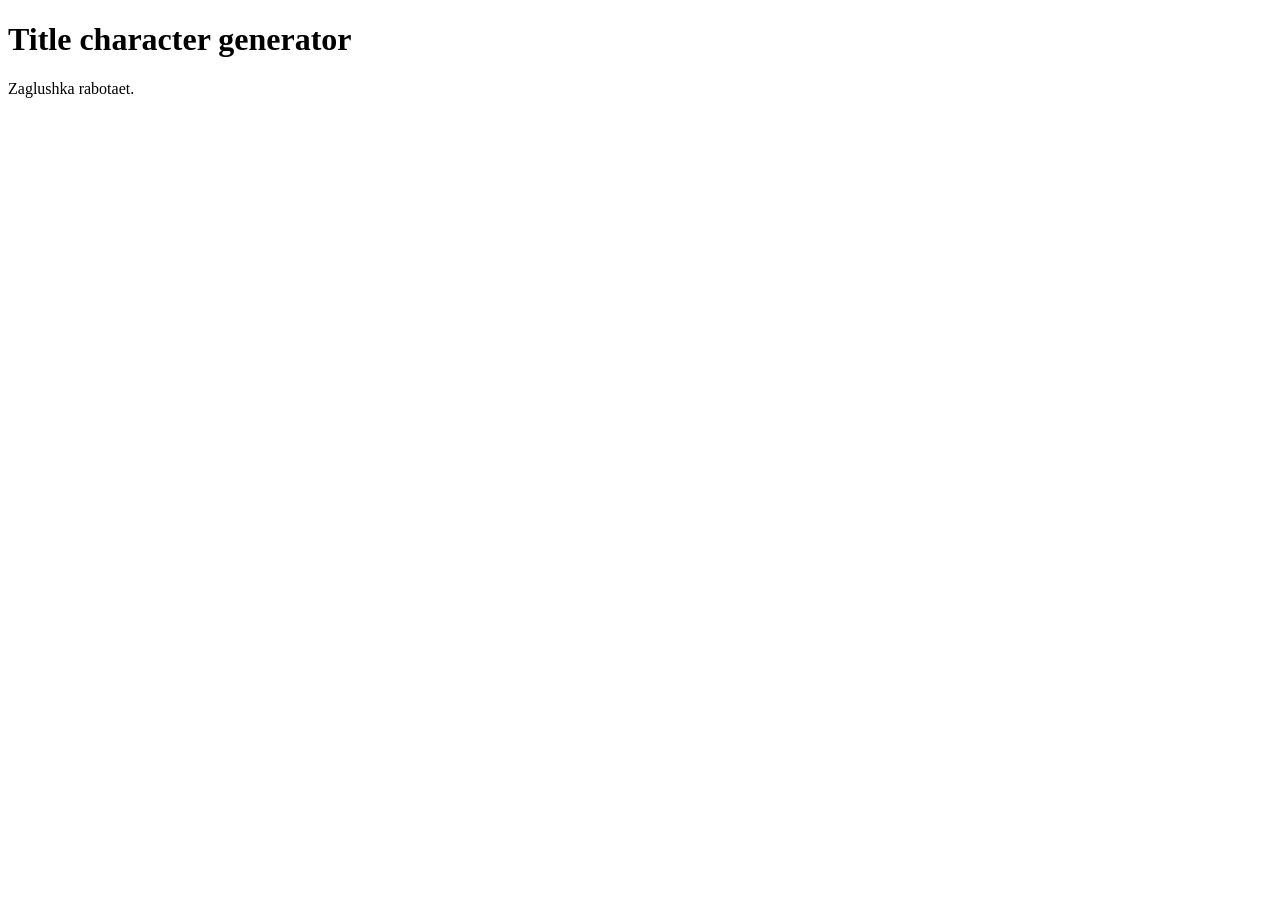
==== wwwroot/index.html @ 2c008e42 "Этап 0: каркас" ====
<!DOCTYPE html>
<html lang="ru">

<head>
    <meta charset="utf-8">
    <title>Character Generator</title>
</head>

<body>
    <h1>Title character generator</h1>
    <p>Zaglushka rabotaet.</p>
</body>

</html>
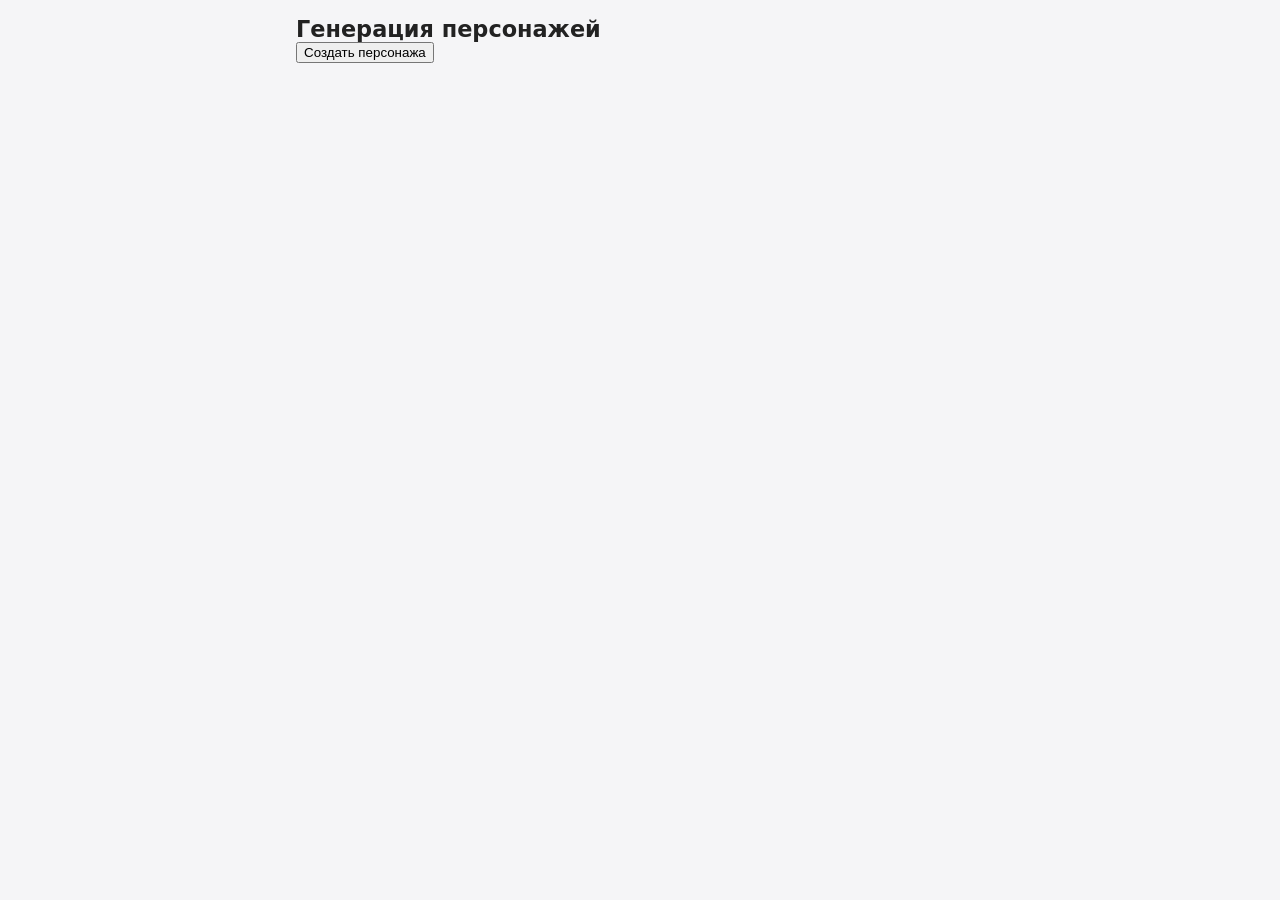
==== commit 2575e9c7: "Этап 4. Структура фронта + Этап 5. Часть 1. рендер блоков, правка двойным щелчком, обработка Enter/E" ====
--- a/wwwroot/index.html
+++ b/wwwroot/index.html
@@ -3,12 +3,22 @@
 
 <head>
     <meta charset="utf-8">
-    <title>Character Generator</title>
+    <title>Генерация персонажей</title>
+    <link rel="stylesheet" href="style.css">
 </head>
 
 <body>
-    <h1>Title character generator</h1>
-    <p>Zaglushka rabotaet.</p>
+    <main>
+        <h1>Генерация персонажей</h1>
+        <button id="create" type="button">Создать персонажа</button>
+    </main>
+    <script>
+        document.getElementById('create').addEventListener('click', () => {
+            sessionStorage.removeItem('character');
+            sessionStorage.setItem('mode', 'new');
+            location.href = 'select.html';
+        });
+    </script>
 </body>
 
 </html>
--- a/wwwroot/style.css
+++ b/wwwroot/style.css
@@ -0,0 +1,132 @@
+* {
+    box-sizing: border-box;
+}
+
+body {
+    font-family: system-ui, "Segoe UI", Roboto, sans-serif;
+    margin: 0;
+    background: #f5f5f7;
+    color: #222;
+}
+
+h1 {
+    font-size: 1.4rem;
+    margin: 0;
+}
+
+a {
+    color: #3b5bdb;
+}
+
+main {
+    max-width: 720px;
+    margin: 0 auto;
+    padding: 16px;
+}
+
+.block {
+    background: #fff;
+    border: 1px solid #ddd;
+    border-radius: 10px;
+    margin-bottom: 12px;
+    overflow: hidden;
+}
+
+.block-head {
+    display: flex;
+    align-items: center;
+    gap: 8px;
+    padding: 10px 12px;
+    background: #eef1f8;
+}
+
+.block-title {
+    font-weight: 600;
+}
+
+.lock {
+    margin-left: auto;
+    font-size: 0.8rem;
+    color: #777;
+}
+
+.expand {
+    margin-left: auto;
+    border: none;
+    background: none;
+    cursor: pointer;
+    font-size: 1rem;
+}
+
+.props {
+    display: none;
+}
+
+.props.open {
+    display: block;
+}
+
+.prop {
+    display: flex;
+    align-items: center;
+    gap: 8px;
+    padding: 8px 12px;
+    border-top: 1px solid #f0f0f0;
+    cursor: pointer;
+}
+
+#generate {
+    display: block;
+    width: 100%;
+    padding: 14px;
+    font-size: 1.05rem;
+    border: none;
+    border-radius: 10px;
+    background: #3b5bdb;
+    color: #fff;
+    cursor: pointer;
+}
+
+.topbar {
+    display: flex;
+    align-items: center;
+    gap: 12px;
+    margin-bottom: 12px;
+}
+
+.prop-row {
+    display: flex;
+    align-items: center;
+    gap: 8px;
+    padding: 8px 12px;
+    border-top: 1px solid #f0f0f0;
+}
+
+.prop-name {
+    color: #666;
+}
+
+.prop-value {
+    font-weight: 600;
+    cursor: text;
+}
+
+.edited {
+    color: #d9480f;
+}
+
+.revert {
+    border: none;
+    background: none;
+    cursor: pointer;
+    font-size: 1.05rem;
+    color: #3b5bdb;
+}
+
+.edit-input {
+    font: inherit;
+    padding: 2px 6px;
+    border: 1px solid #3b5bdb;
+    border-radius: 6px;
+    min-width: 120px;
+}
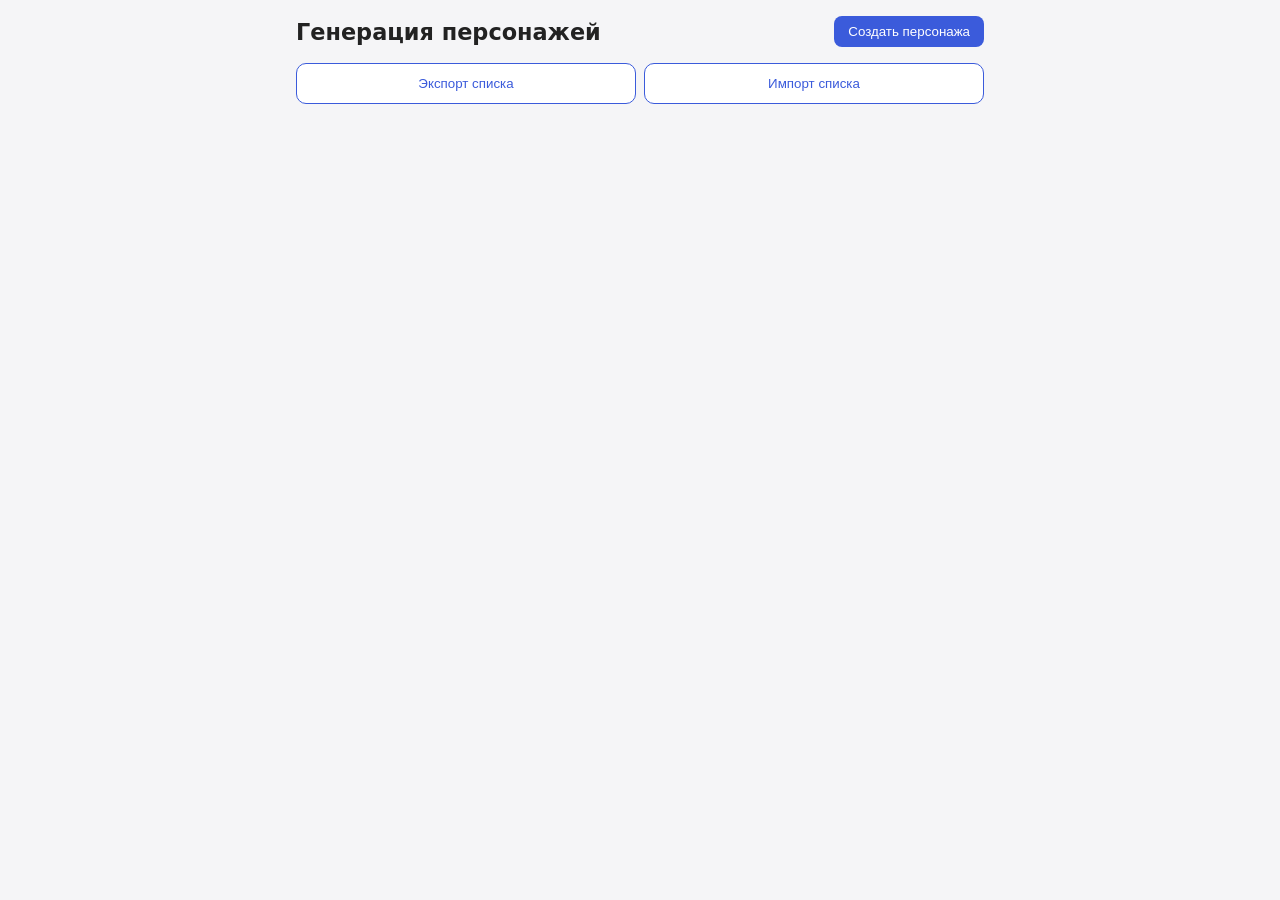
==== commit 9f54cb7e: "Этап 5.5. Идентификация персоанажа. Проверка на присланного перса, заменить на него, оставить своего" ====
--- a/wwwroot/index.html
+++ b/wwwroot/index.html
@@ -9,16 +9,30 @@
 
 <body>
     <main>
-        <h1>Генерация персонажей</h1>
-        <button id="create" type="button">Создать персонажа</button>
+        <div class="topbar">
+            <h1>Генерация персонажей</h1>
+            <button id="create" type="button">Создать персонажа</button>
+        </div>
+
+        <div id="list"></div>
+
+        <div id="empty" class="empty hidden">
+            <p>Здесь пока пусто. Создайте первого персонажа.</p>
+            <button id="create-first" type="button">Создать первого</button>
+        </div>
+
+        <div class="actions">
+            <button id="export" type="button">Экспорт списка</button>
+            <button id="import" type="button">Импорт списка</button>
+            <input id="import-file" type="file" accept="application/json" hidden>
+        </div>
+
+        <div id="toast" class="toast hidden"></div>
     </main>
-    <script>
-        document.getElementById('create').addEventListener('click', () => {
-            sessionStorage.removeItem('character');
-            sessionStorage.setItem('mode', 'new');
-            location.href = 'select.html';
-        });
-    </script>
+
+    <script src="lz-string.min.js"></script>
+    <script src="shared.js"></script>
+    <script src="main.js"></script>
 </body>
 
 </html>
--- a/wwwroot/style.css
+++ b/wwwroot/style.css
@@ -7,6 +7,13 @@
     margin: 0;
     background: #f5f5f7;
     color: #222;
+    user-select: none;
+}
+
+input,
+textarea,
+.modal-box {
+    user-select: text;
 }
 
 h1 {
@@ -108,7 +115,7 @@
 
 .prop-value {
     font-weight: 600;
-    cursor: text;
+    cursor: pointer;
 }
 
 .edited {
@@ -129,4 +136,271 @@
     border: 1px solid #3b5bdb;
     border-radius: 6px;
     min-width: 120px;
+}
+
+.regen {
+    margin-left: auto;
+    border: none;
+    background: none;
+    cursor: pointer;
+    font-size: 1.1rem;
+}
+
+.modal {
+    position: fixed;
+    inset: 0;
+    background: rgba(0, 0, 0, 0.4);
+    display: flex;
+    align-items: center;
+    justify-content: center;
+    padding: 16px;
+}
+
+.modal.hidden {
+    display: none;
+}
+
+.modal-box {
+    background: #fff;
+    border-radius: 12px;
+    padding: 20px;
+    max-width: 420px;
+    width: 100%;
+}
+
+.modal-buttons {
+    display: flex;
+    flex-wrap: wrap;
+    gap: 8px;
+    justify-content: flex-end;
+    margin-top: 16px;
+}
+
+.modal-buttons button {
+    padding: 8px 14px;
+    border-radius: 8px;
+    border: 1px solid #ccc;
+    background: #fff;
+    cursor: pointer;
+}
+
+.modal-buttons button.primary {
+    background: #3b5bdb;
+    border-color: #3b5bdb;
+    color: #fff;
+}
+
+.actions {
+    display: flex;
+    gap: 8px;
+    margin-top: 16px;
+}
+
+.actions button {
+    flex: 1;
+    padding: 12px;
+    border-radius: 10px;
+    border: 1px solid #3b5bdb;
+    background: #fff;
+    color: #3b5bdb;
+    cursor: pointer;
+}
+
+#save {
+    background: #3b5bdb;
+    color: #fff;
+}
+
+.toast {
+    position: fixed;
+    left: 50%;
+    bottom: 24px;
+    transform: translateX(-50%);
+    background: #333;
+    color: #fff;
+    padding: 10px 16px;
+    border-radius: 8px;
+}
+
+.toast.hidden {
+    display: none;
+}
+
+.actions {
+    flex-wrap: wrap;
+}
+
+.actions button {
+    flex: 1;
+    min-width: 150px;
+}
+
+#create,
+#update {
+    background: #3b5bdb;
+    color: #fff;
+    border-color: #3b5bdb;
+}
+
+.actions button:disabled {
+    opacity: 0.5;
+    cursor: default;
+}
+
+.hidden {
+    display: none;
+}
+
+.backdrop {
+    position: fixed;
+    inset: 0;
+    background: rgba(0, 0, 0, 0.35);
+    z-index: 10;
+}
+
+.panel {
+    position: fixed;
+    top: 0;
+    right: 0;
+    height: 100%;
+    width: 360px;
+    max-width: 90vw;
+    background: #fff;
+    box-shadow: -4px 0 16px rgba(0, 0, 0, 0.2);
+    z-index: 11;
+    display: flex;
+    flex-direction: column;
+}
+
+.panel-head {
+    padding: 12px 16px;
+    border-bottom: 1px solid #eee;
+}
+
+.panel-head h2 {
+    font-size: 1.1rem;
+    margin: 0;
+}
+
+.panel-body {
+    flex: 1;
+    overflow: auto;
+    padding: 8px;
+}
+
+.panel-actions {
+    display: flex;
+    gap: 8px;
+    padding: 12px;
+    border-top: 1px solid #eee;
+}
+
+.panel-actions button {
+    flex: 1;
+    padding: 10px;
+    border-radius: 8px;
+    border: 1px solid #3b5bdb;
+    background: #fff;
+    color: #3b5bdb;
+    cursor: pointer;
+}
+
+#panel-apply {
+    background: #3b5bdb;
+    color: #fff;
+}
+
+/* панель и подложка прячутся именно так, независимо от порядка правил */
+.panel.hidden,
+.backdrop.hidden {
+    display: none;
+}
+
+.topbar h1 {
+    flex: 1;
+    margin: 0;
+}
+
+#create,
+#create-first {
+    padding: 8px 14px;
+    border-radius: 8px;
+    border: none;
+    background: #3b5bdb;
+    color: #fff;
+    cursor: pointer;
+}
+
+.empty {
+    text-align: center;
+    color: #666;
+    padding: 40px 0;
+}
+
+.card {
+    display: flex;
+    align-items: center;
+    gap: 12px;
+    flex-wrap: wrap;
+    background: #fff;
+    border: 1px solid #ddd;
+    border-radius: 10px;
+    padding: 12px;
+    margin-bottom: 10px;
+}
+
+.card-emblem {
+    font-size: 2rem;
+}
+
+.card-body {
+    flex: 1;
+    min-width: 180px;
+}
+
+.card-title {
+    font-weight: 600;
+}
+
+.card-meta {
+    color: #555;
+    font-size: 0.9rem;
+}
+
+.card-date {
+    color: #999;
+    font-size: 0.8rem;
+}
+
+.card-actions {
+    display: flex;
+    flex-wrap: wrap;
+    gap: 6px;
+}
+
+.card-actions button {
+    font-size: 0.8rem;
+    padding: 4px 8px;
+    border: 1px solid #ccc;
+    background: #fff;
+    border-radius: 6px;
+    cursor: pointer;
+}
+
+.modal-input {
+    display: block;
+    width: 100%;
+    margin-top: 12px;
+    padding: 8px 10px;
+    border: 1px solid #ccc;
+    border-radius: 8px;
+    font: inherit;
+}
+
+.card-desc {
+    flex: 1;
+    min-width: 140px;
+    text-align: right;
+    color: #888;
+    font-size: 0.85rem;
 }
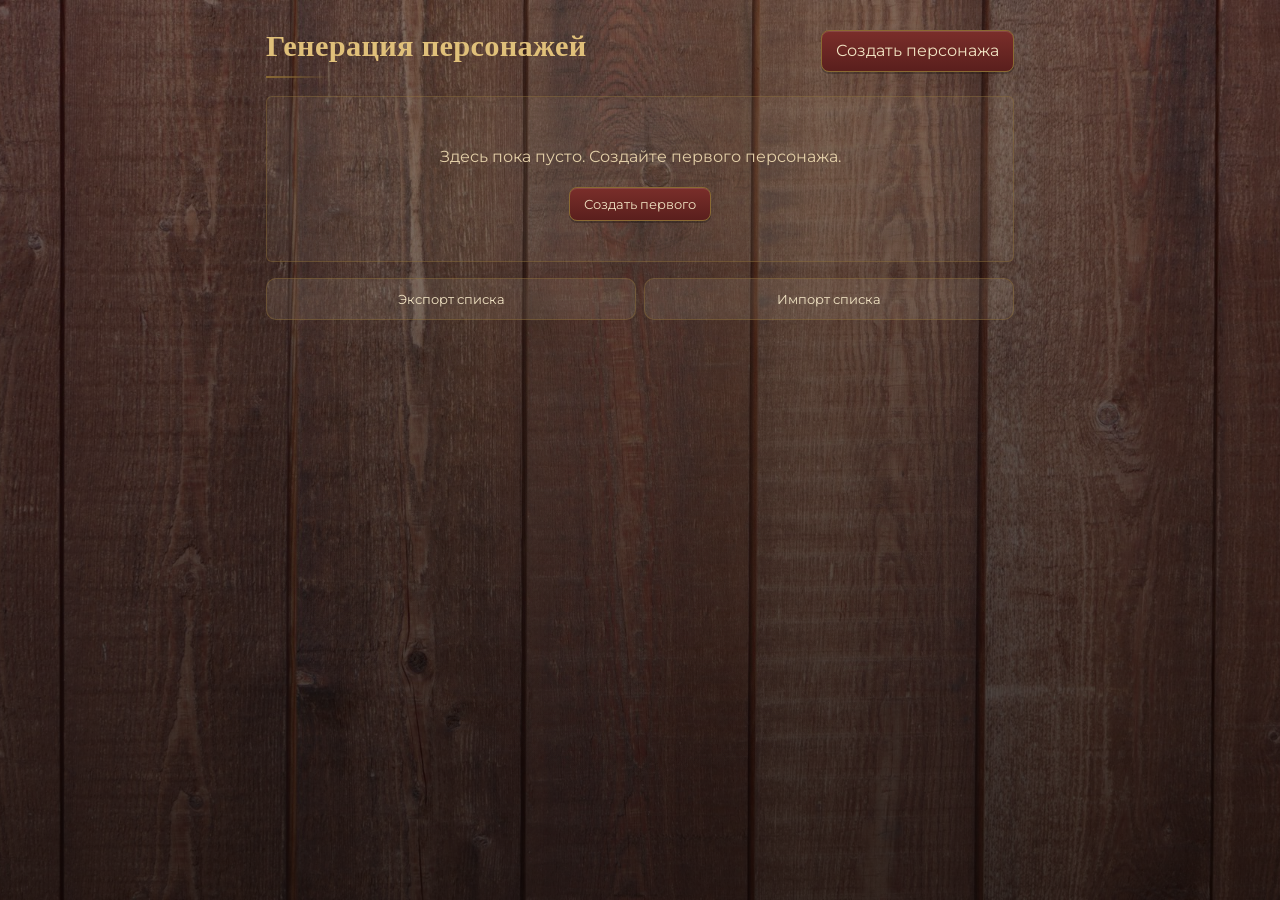
==== commit 97dedbcd: "Изменения интерфейса без новых иконок и без улучшения файла style.css" ====
--- a/wwwroot/index.html
+++ b/wwwroot/index.html
@@ -3,11 +3,12 @@
 
 <head>
     <meta charset="utf-8">
+    <meta name="viewport" content="width=device-width, initial-scale=1">
     <title>Генерация персонажей</title>
     <link rel="stylesheet" href="style.css">
 </head>
 
-<body>
+<body class="page page-gallery">
     <main>
         <div class="topbar">
             <h1>Генерация персонажей</h1>
--- a/wwwroot/style.css
+++ b/wwwroot/style.css
@@ -2,8 +2,63 @@
     box-sizing: border-box;
 }
 
+/* ===== Локальные шрифты ===== */
+
+@font-face {
+    font-family: 'Montserrat';
+    font-style: normal;
+    font-weight: 400 600;
+    font-display: swap;
+    src: url('fonts/montserrat-cyrillic.woff2') format('woff2');
+    unicode-range: U+0301, U+0400-045F, U+0490-0491, U+04B0-04B1, U+2116;
+}
+
+@font-face {
+    font-family: 'Montserrat';
+    font-style: normal;
+    font-weight: 400 600;
+    font-display: swap;
+    src: url('fonts/montserrat-latin.woff2') format('woff2');
+    unicode-range: U+0000-00FF, U+0131, U+0152-0153, U+02BB-02BC, U+02C6, U+02DA,
+        U+02DC, U+0304, U+0308, U+0329, U+2000-206F, U+20AC, U+2122, U+2191,
+        U+2193, U+2212, U+2215, U+FEFF, U+FFFD;
+}
+
+/* ===== Палитра темы ===== */
+
+:root {
+    --bg-deep: #17110c;
+    --bg-leather: #241a12;
+    --bg-light-leather: #67482e;
+
+    --parchment: #f1e3c3;
+    --parchment-dark: #e3cfa8;
+    --parchment-deep: #d4b98c;
+
+    --ink: #241a12;
+    --ink-soft: #5c4a38;
+
+    --gold: #c6a15b;
+    --gold-bright: #e0c07a;
+    --gold-dark: #8a6a33;
+
+    --oxblood: #7a2e2a;
+    --oxblood-dark: #5a1f1d;
+    --moss: #465744;
+
+    --line: rgba(138, 106, 51, 0.45);
+    --line-soft: rgba(90, 64, 40, 0.18);
+
+    --shadow-card: 0 8px 24px rgba(0, 0, 0, 0.32);
+    --shadow-deep: 0 18px 48px rgba(0, 0, 0, 0.48);
+
+    --radius: 6px;
+}
+
 body {
-    font-family: system-ui, "Segoe UI", Roboto, sans-serif;
+    font-family: "Montserrat", "Segoe UI", Arial, sans-serif;
+    font-weight: 400;
+    line-height: 1.5;
     margin: 0;
     background: #f5f5f7;
     color: #222;
@@ -30,6 +85,8 @@
     margin: 0 auto;
     padding: 16px;
 }
+
+
 
 .block {
     background: #fff;
@@ -403,4 +460,1446 @@
     text-align: right;
     color: #888;
     font-size: 0.85rem;
+}
+
+.warning {
+    background: #fff3bf;
+    border: 1px solid #ffe066;
+    color: #664d03;
+    padding: 8px 12px;
+    border-radius: 8px;
+    margin-bottom: 12px;
+    font-size: 0.9rem;
+}
+
+.hint {
+    color: #888;
+    font-size: 0.85rem;
+}
+
+/* ===== Мобильная вёрстка ===== */
+
+html {
+    -webkit-text-size-adjust: 100%;
+    -webkit-tap-highlight-color: transparent;
+}
+
+/* чтобы двойной тап открывал редактирование, а не приближал страницу */
+button,
+.prop,
+.prop-value,
+.card-actions button,
+.expand,
+.regen {
+    touch-action: manipulation;
+}
+
+@media (max-width: 640px) {
+    main {
+        padding: 12px;
+    }
+
+    h1 {
+        font-size: 1.2rem;
+    }
+
+    .topbar {
+        flex-wrap: wrap;
+    }
+
+    /* карточка: заголовок сверху, описание и кнопки — во всю ширину */
+    .card {
+        align-items: flex-start;
+    }
+
+    .card-body {
+        min-width: 0;
+    }
+
+    .card-desc {
+        flex: 1 1 100%;
+        min-width: 0;
+        text-align: left;
+    }
+
+    .card-actions {
+        flex: 1 1 100%;
+    }
+
+    .card-actions button {
+        flex: 1 1 45%;
+    }
+
+    /* кнопки действий — по две в ряд, крупные для пальца */
+    .actions button {
+        flex: 1 1 calc(50% - 4px);
+        min-width: 0;
+        padding: 12px 10px;
+    }
+
+    /* панель «Показать» — во всю ширину экрана */
+    .panel {
+        width: 100%;
+        max-width: 100%;
+    }
+
+    .prop-row {
+        padding: 10px 12px;
+    }
+
+    /* удобные тап-цели */
+    #create,
+    #create-first,
+    #generate,
+    .actions button,
+    .card-actions button,
+    .modal-buttons button,
+    .panel-actions button {
+        min-height: 42px;
+    }
+
+    .modal-box {
+        padding: 16px;
+    }
+
+    .modal-buttons {
+        justify-content: stretch;
+    }
+
+    .modal-buttons button {
+        flex: 1 1 45%;
+    }
+}
+
+.select-layout {
+    display: grid;
+    grid-template-columns: 1fr 1fr;
+    gap: 16px;
+    align-items: start;
+    margin-bottom: 16px;
+}
+
+.root-prop {
+    margin-bottom: 14px;
+}
+
+.root-prop-title {
+    font-weight: 600;
+    margin-bottom: 6px;
+}
+
+.choices {
+    display: flex;
+    flex-wrap: wrap;
+    gap: 6px;
+}
+
+.choice {
+    display: flex;
+    align-items: center;
+    gap: 6px;
+    padding: 8px 10px;
+    border: 1px solid #ccc;
+    background: #fff;
+    border-radius: 8px;
+    cursor: pointer;
+    font: inherit;
+}
+
+.choice.selected {
+    border-color: #3b5bdb;
+    background: #e7ecff;
+    color: #22307a;
+}
+
+.choice-icon {
+    font-size: 1.1rem;
+}
+
+.root-number {
+    width: 100%;
+    padding: 8px 10px;
+    border: 1px solid #ccc;
+    border-radius: 8px;
+    font: inherit;
+}
+
+@media (max-width: 900px) {
+    .select-layout {
+        grid-template-columns: 1fr;
+    }
+}
+
+.topbar button {
+    padding: 6px 12px;
+    border-radius: 8px;
+    border: 1px solid #3b5bdb;
+    background: #fff;
+    color: #3b5bdb;
+    cursor: pointer;
+    font: inherit;
+}
+
+/* ===== Типографика ===== */
+
+h1,
+h2,
+.block-title,
+.card-title,
+.panel-head h2 {
+    font-family: Georgia, "Times New Roman", "PT Serif", serif;
+    font-weight: 700;
+    letter-spacing: 0.01em;
+}
+
+.root-prop-title {
+    font-family: "Montserrat", "Segoe UI", Arial, sans-serif;
+    font-weight: 600;
+}
+
+button,
+input,
+textarea,
+select {
+    font-family: inherit;
+}
+
+/* ===== Тема: база ===== */
+
+body {
+    background-color: var(--bg-deep);
+    background-image:
+        radial-gradient(ellipse at 50% 0%, rgba(224, 192, 122, 0.12), transparent 62%),
+        linear-gradient(rgba(10, 7, 4, 0.55), rgba(10, 7, 4, 0.78)),
+        url('assets/desk.jpg');
+    background-size: cover, cover, cover;
+    background-position: center top, center, center;
+    background-repeat: no-repeat;
+    background-attachment: fixed;
+    color: var(--parchment);
+}
+
+main {
+    max-width: 780px;
+    padding: 24px 16px 40px;
+}
+
+.page-gallery main {
+    max-width: 780px;
+}
+
+.page-select main {
+    max-width: 1100px;
+}
+
+.page-character main {
+    max-width: 820px;
+    margin: 24px auto 40px;
+    padding: 28px 32px 36px;
+    background-color: var(--parchment);
+    background-image:
+        linear-gradient(rgba(241, 227, 195, 0.55), rgba(241, 227, 195, 0.55)),
+        url('assets/parchment.png');
+    background-size: cover;
+    background-position: center;
+    border: 1px solid var(--gold-dark);
+    border-radius: 4px;
+    outline: 1px solid rgba(198, 161, 91, 0.28);
+    outline-offset: -7px;
+    box-shadow: var(--shadow-deep);
+    color: var(--ink);
+}
+
+/* пергаментные поверхности */
+.block,
+.card,
+.modal-box,
+.panel {
+    background-color: var(--parchment);
+    background-image:
+        linear-gradient(rgba(241, 227, 195, 0.66), rgba(241, 227, 195, 0.66)),
+        url('assets/parchment.png');
+    background-size: cover;
+    background-position: center;
+    border: 1px solid var(--line);
+    border-radius: var(--radius);
+    box-shadow: var(--shadow-card);
+    color: var(--ink);
+}
+
+.block {
+    overflow: hidden;
+}
+
+.block-head {
+    background: rgba(90, 58, 34, 0.10);
+    border-bottom: 1px solid var(--line);
+}
+
+.block-title,
+.card-title {
+    color: var(--ink);
+}
+
+.prop,
+.prop-row {
+    border-top: 1px solid var(--line-soft);
+}
+
+.prop-name,
+.lock,
+.card-meta,
+.card-date,
+.card-desc {
+    color: var(--ink-soft);
+}
+
+.prop-value {
+    color: var(--ink);
+}
+
+.panel-head,
+.panel-actions {
+    border-color: var(--line-soft);
+}
+
+/* лист персонажа — одна страница, а не карточки на карточке */
+.page-character .block {
+    background: transparent;
+    border: none;
+    border-radius: 0;
+    box-shadow: none;
+    margin-bottom: 18px;
+}
+
+.page-character .block-head {
+    background: transparent;
+    border-bottom: 1px solid var(--line);
+    padding-left: 0;
+    padding-right: 0;
+}
+
+.page-character .prop-row {
+    padding-left: 0;
+    padding-right: 0;
+}
+
+/* ссылки и заголовки */
+a {
+    color: var(--gold-bright);
+}
+
+.page-character a {
+    color: var(--oxblood);
+}
+
+h1 {
+    color: var(--gold-bright);
+}
+
+.page-character h1 {
+    color: var(--ink);
+}
+
+.hint {
+    color: var(--parchment-dark);
+}
+
+.page-character .hint {
+    color: var(--ink-soft);
+}
+
+.empty {
+    color: var(--parchment-dark);
+}
+
+.warning {
+    background: var(--parchment-dark);
+    border: 1px solid var(--oxblood);
+    color: var(--ink);
+}
+
+/* кнопки: багровая печать и пергаментная окантовка */
+#generate,
+#create,
+#create-first,
+#update,
+#panel-apply,
+.modal-buttons button.primary {
+    background: linear-gradient(180deg, var(--oxblood), var(--oxblood-dark));
+    border: 1px solid var(--gold-dark);
+    color: var(--parchment);
+    box-shadow: 0 2px 0 rgba(0, 0, 0, 0.25), inset 0 1px 0 rgba(255, 255, 255, 0.12);
+}
+
+#generate:hover,
+#create:hover,
+#create-first:hover,
+#update:hover,
+#panel-apply:hover,
+.modal-buttons button.primary:hover {
+    background: linear-gradient(180deg, #8c3732, var(--oxblood-dark));
+}
+
+.topbar button,
+.actions button,
+.modal-buttons button,
+.panel-actions button,
+.card-actions button {
+    background: var(--parchment);
+    border: 1px solid var(--gold-dark);
+    color: var(--ink);
+}
+
+.topbar button:hover,
+.actions button:hover,
+.modal-buttons button:hover,
+.panel-actions button:hover,
+.card-actions button:hover {
+    background: var(--parchment-dark);
+}
+
+/* поля и выбор */
+.choice {
+    background: var(--parchment);
+    border-color: var(--line);
+    color: var(--ink);
+}
+
+.choice.selected {
+    background: var(--parchment-dark);
+    border-color: var(--oxblood);
+    color: var(--oxblood-dark);
+    box-shadow: inset 0 0 0 1px var(--gold);
+}
+
+.root-number,
+.modal-input,
+.edit-input {
+    background: rgba(255, 250, 235, 0.72);
+    border-color: var(--gold-dark);
+    color: var(--ink);
+}
+
+.root-number:focus,
+.modal-input:focus,
+.edit-input:focus {
+    outline: 2px solid var(--gold);
+    outline-offset: 1px;
+}
+
+input[type="checkbox"] {
+    accent-color: var(--oxblood);
+}
+
+.toast {
+    background: var(--bg-leather);
+    border: 1px solid var(--gold-dark);
+    color: var(--parchment);
+}
+
+@media (max-width: 640px) {
+    body {
+        background-attachment: scroll;
+    }
+
+    .page-character main {
+        margin: 10px auto 24px;
+        padding: 18px 16px 24px;
+    }
+}
+
+/* ===== Карточки галереи ===== */
+
+.card {
+    display: flex;
+    flex-wrap: wrap;
+    align-items: flex-start;
+    gap: 10px 16px;
+}
+
+.card-emblem {
+    flex: 0 0 auto;
+}
+
+.card-body {
+    flex: 1 1 240px;
+    min-width: 0;
+}
+
+.card-desc {
+    flex: 1 1 260px;
+    min-width: 0;
+    padding-left: 14px;
+    border-left: 1px solid var(--line-soft);
+    text-align: left;
+}
+
+.card-title,
+.card-meta,
+.card-desc {
+    overflow-wrap: anywhere;
+    word-break: break-word;
+}
+
+.card-meta {
+    line-height: 1.5;
+}
+
+.card-actions {
+    flex: 1 1 100%;
+    padding-top: 10px;
+    border-top: 1px solid var(--line-soft);
+}
+
+/* лист персонажа: блоки-главы с золотой окантовкой */
+.page-character .block {
+    background: rgba(255, 250, 235, 0.30);
+    border: 1px solid var(--gold-dark);
+    border-radius: 4px;
+    box-shadow: 0 2px 8px rgba(60, 40, 20, 0.15),
+        inset 0 0 0 1px rgba(224, 192, 122, 0.22);
+    margin-bottom: 18px;
+    overflow: hidden;
+}
+
+.page-character .block-head {
+    padding: 10px 14px;
+    background: linear-gradient(180deg, rgba(90, 58, 34, 0.10), rgba(90, 58, 34, 0.04));
+    border-bottom: 1px solid var(--line);
+}
+
+.page-character .prop-row {
+    padding: 8px 14px;
+    align-items: flex-start;
+}
+
+/* ромб перед названием блока */
+.block-title::before {
+    content: "";
+    display: inline-block;
+    width: 7px;
+    height: 7px;
+    margin-right: 8px;
+    background: var(--gold-dark);
+    transform: rotate(45deg);
+    vertical-align: 1px;
+}
+
+/* длинные значения не вылезают за строку */
+.prop-row {
+    align-items: flex-start;
+}
+
+.prop-name {
+    flex: 0 1 auto;
+    min-width: 0;
+    overflow-wrap: anywhere;
+}
+
+.prop-value {
+    flex: 1 1 auto;
+    min-width: 0;
+    overflow-wrap: anywhere;
+    word-break: break-word;
+}
+
+@media (max-width: 640px) {
+    .card-desc {
+        flex: 1 1 100%;
+        padding-left: 0;
+        padding-top: 8px;
+        border-left: none;
+        border-top: 1px solid var(--line-soft);
+    }
+}
+
+/* ===== Лист персонажа ===== */
+
+.page-character main {
+    position: relative;
+    z-index: 0;
+}
+
+.page-character main::before {
+    content: "";
+    position: absolute;
+    top: 14px;
+    right: 14px;
+    width: 170px;
+    height: 170px;
+    background: url('assets/compass.png') center / contain no-repeat;
+    opacity: 0.2;
+    pointer-events: none;
+    z-index: -1;
+}
+
+.sheet-header {
+    position: relative;
+    margin: 2px 0 18px;
+    padding: 0 0 14px;
+    text-align: center;
+    border-bottom: 1px solid var(--line);
+}
+
+.sheet-header::after {
+    content: "";
+    position: absolute;
+    left: 50%;
+    bottom: -5px;
+    width: 9px;
+    height: 9px;
+    background: var(--gold-dark);
+    transform: translateX(-50%) rotate(45deg);
+}
+
+.sheet-kicker {
+    margin: 0 0 4px;
+    font-size: 0.7rem;
+    font-weight: 600;
+    letter-spacing: 0.18em;
+    text-transform: uppercase;
+    color: var(--ink-soft);
+}
+
+.sheet-header h1 {
+    margin: 0;
+    font-size: 1.8rem;
+    line-height: 1.2;
+    overflow-wrap: anywhere;
+}
+
+.page-character .topbar {
+    margin-bottom: 8px;
+}
+
+.page-character .topbar button {
+    background: var(--bg-light-leather);
+    border-color: var(--gold-dark);
+    color: var(--parchment);
+    font-weight: 600;
+    box-shadow: 0 2px 0 rgba(0, 0, 0, 0.2);
+}
+
+.page-character .topbar button:hover {
+    background: #3a2718;
+}
+
+.page-character .topbar button:disabled {
+    opacity: 0.45;
+    cursor: default;
+}
+
+.page-character .hint {
+    margin: 6px 0;
+    font-size: 0.82rem;
+    line-height: 1.45;
+}
+
+.page-character .block-title {
+    font-size: 1.05rem;
+    letter-spacing: 0.03em;
+}
+
+.page-character .props>.prop-row:first-child {
+    border-top: none;
+}
+
+.page-character .prop-row {
+    border-top: 1px dashed rgba(90, 64, 40, 0.22);
+    transition: background-color 0.15s ease;
+}
+
+.page-character .prop-row:hover {
+    background: rgba(255, 250, 235, 0.28);
+}
+
+.page-character .prop-name {
+    font-size: 0.73rem;
+    font-weight: 600;
+    letter-spacing: 0.05em;
+    text-transform: uppercase;
+    padding-top: 3px;
+}
+
+.page-character .prop-value {
+    font-size: 0.95rem;
+    line-height: 1.5;
+}
+
+.edited {
+    color: var(--oxblood);
+    font-weight: 600;
+}
+
+.revert,
+.regen {
+    display: inline-flex;
+    align-items: center;
+    justify-content: center;
+    width: 28px;
+    height: 28px;
+    padding: 0;
+    border: 1px solid var(--gold-dark);
+    border-radius: 50%;
+    background: rgba(255, 250, 235, 0.65);
+    color: var(--ink);
+    line-height: 1;
+    cursor: pointer;
+    transition: background-color 0.15s ease, color 0.15s ease, transform 0.15s ease;
+}
+
+.revert {
+    margin-left: 4px;
+    color: var(--oxblood);
+}
+
+.revert:hover {
+    background: var(--oxblood);
+    color: var(--parchment);
+}
+
+.regen {
+    margin-left: auto;
+    font-size: 1rem;
+}
+
+.regen:hover {
+    background: var(--gold);
+    transform: rotate(15deg);
+}
+
+.page-character .actions {
+    margin-top: 24px;
+    padding-top: 16px;
+    border-top: 1px solid var(--line);
+}
+
+#delete {
+    border-color: var(--oxblood);
+    color: var(--oxblood);
+}
+
+#delete:hover {
+    background: var(--oxblood);
+    color: var(--parchment);
+}
+
+@media (max-width: 640px) {
+    .sheet-header h1 {
+        font-size: 1.45rem;
+    }
+
+    .page-character main::before {
+        top: 10px;
+        right: 10px;
+        width: 110px;
+        height: 110px;
+    }
+}
+
+/* компактные кнопки в верхней панели листа */
+.page-character .topbar {
+    gap: 8px;
+    flex-wrap: wrap;
+}
+
+.page-character .topbar button {
+    font-family: "Montserrat", "Segoe UI", Arial, sans-serif;
+    font-size: 0.85rem;
+    font-weight: 400;
+    line-height: 1.2;
+    padding: 6px 10px;
+    border-radius: 6px;
+}
+
+@media (max-width: 640px) {
+    .page-character .topbar button {
+        min-height: 36px;
+        padding: 8px 10px;
+    }
+}
+
+/* ===== Навигация над листом ===== */
+
+.character-nav {
+    display: flex;
+    align-items: center;
+    justify-content: space-between;
+    flex-wrap: wrap;
+    gap: 8px;
+    max-width: 820px;
+    margin: 18px auto 0;
+    padding: 0 32px;
+}
+
+.character-tools {
+    display: flex;
+    gap: 8px;
+    margin-left: auto;
+}
+
+.character-nav a {
+    color: var(--gold-bright);
+    font-family: "Montserrat", "Segoe UI", Arial, sans-serif;
+    font-size: 0.82rem;
+    font-weight: 500;
+    letter-spacing: 0.03em;
+    text-decoration: none;
+    padding: 6px 0;
+    border-bottom: 1px solid transparent;
+    transition: color 0.15s ease, border-color 0.15s ease;
+}
+
+.character-nav a:hover {
+    color: var(--parchment);
+    border-bottom-color: var(--gold-dark);
+}
+
+.character-nav button {
+    background: rgba(241, 227, 195, 0.10);
+    border: 1px solid var(--line);
+    color: var(--parchment);
+    font-family: "Montserrat", "Segoe UI", Arial, sans-serif;
+    font-size: 0.8rem;
+    font-weight: 400;
+    line-height: 1.2;
+    padding: 7px 12px;
+    border-radius: 6px;
+    cursor: pointer;
+    transition: background-color 0.15s ease, border-color 0.15s ease, color 0.15s ease;
+}
+
+.character-nav button:hover {
+    background: rgba(241, 227, 195, 0.18);
+    border-color: var(--gold);
+    color: var(--gold-bright);
+}
+
+.character-nav button:disabled {
+    opacity: 0.45;
+    cursor: default;
+}
+
+.page-character main {
+    margin-top: 12px;
+}
+
+@media (max-width: 640px) {
+    .character-nav {
+        margin-top: 12px;
+        padding: 0 16px;
+    }
+
+    .page-character main {
+        margin-top: 8px;
+    }
+}
+
+/* ===== Экран настроек: разворот книги ===== */
+
+.page-select .character-nav {
+    max-width: 1100px;
+    padding-left: 16px;
+    padding-right: 16px;
+}
+
+.select-header {
+    max-width: 760px;
+    margin: 6px auto 22px;
+    text-align: center;
+}
+
+.page-select .sheet-kicker {
+    color: var(--gold);
+}
+
+.select-header h1 {
+    margin: 0 0 6px;
+    font-size: 1.9rem;
+    line-height: 1.2;
+}
+
+.select-header .hint {
+    margin: 0;
+    color: var(--parchment-dark);
+}
+
+.page-select .select-layout {
+    position: relative;
+    display: grid;
+    grid-template-columns: 1fr 1fr;
+    gap: 0;
+    align-items: start;
+    margin: 0 auto 18px;
+    padding: 30px 34px;
+    background-color: var(--parchment);
+    background-image:
+        linear-gradient(rgba(241, 227, 195, 0.60), rgba(241, 227, 195, 0.60)),
+        url('assets/parchment.png');
+    background-size: cover;
+    background-position: center;
+    border: 1px solid var(--gold-dark);
+    border-radius: 6px;
+    box-shadow: var(--shadow-deep);
+    color: var(--ink);
+    overflow: hidden;
+}
+
+.page-select .select-layout::before {
+    content: "";
+    position: absolute;
+    top: 16px;
+    bottom: 16px;
+    left: 50%;
+    width: 40px;
+    transform: translateX(-50%);
+    background: linear-gradient(90deg, transparent, rgba(60, 40, 20, 0.16), transparent);
+    pointer-events: none;
+}
+
+.page-select .select-layout::after {
+    content: "";
+    position: absolute;
+    top: 20px;
+    bottom: 20px;
+    left: 50%;
+    width: 1px;
+    transform: translateX(-50%);
+    background: rgba(138, 106, 51, 0.35);
+    pointer-events: none;
+}
+
+.page-select .select-col {
+    min-width: 0;
+    padding: 0 24px;
+}
+
+.page-select .select-col:first-child {
+    padding-left: 0;
+    padding-right: 28px;
+}
+
+.page-select .select-col:last-child {
+    padding-left: 28px;
+    padding-right: 0;
+}
+
+.page-select .select-col>h2 {
+    margin: 0 0 16px;
+    padding-bottom: 8px;
+    font-size: 1.35rem;
+    color: var(--ink);
+    border-bottom: 1px solid var(--line);
+}
+
+.page-select .select-col>h2::before {
+    content: "";
+    display: inline-block;
+    width: 7px;
+    height: 7px;
+    margin-right: 8px;
+    background: var(--gold-dark);
+    transform: rotate(45deg);
+    vertical-align: 2px;
+}
+
+.page-select .root-prop {
+    margin-bottom: 18px;
+}
+
+.page-select .root-prop-title {
+    margin-bottom: 8px;
+    font-size: 0.75rem;
+    font-weight: 600;
+    letter-spacing: 0.06em;
+    text-transform: uppercase;
+    color: var(--ink-soft);
+}
+
+.page-select .choices {
+    gap: 8px;
+}
+
+.page-select .choice {
+    padding: 8px 10px;
+    background: rgba(255, 250, 235, 0.55);
+    border: 1px solid var(--line);
+    border-radius: 6px;
+    color: var(--ink);
+    font-size: 0.85rem;
+    transition: background-color 0.15s ease, border-color 0.15s ease;
+}
+
+.page-select .choice:hover {
+    background: rgba(255, 250, 235, 0.85);
+    border-color: var(--gold);
+}
+
+.page-select .choice.selected {
+    background: var(--parchment-dark);
+    border-color: var(--oxblood);
+    color: var(--oxblood-dark);
+    box-shadow: inset 0 0 0 1px var(--gold), 0 1px 4px rgba(60, 40, 20, 0.12);
+}
+
+.page-select .choice-icon {
+    filter: sepia(0.35) saturate(0.8);
+}
+
+.page-select .root-number {
+    background: rgba(255, 250, 235, 0.65);
+    border-color: var(--line);
+}
+
+.page-select .select-layout .block {
+    background: transparent;
+    border: none;
+    border-radius: 0;
+    box-shadow: none;
+    margin-bottom: 14px;
+    overflow: visible;
+}
+
+.page-select .select-layout .block:last-child {
+    margin-bottom: 0;
+}
+
+.page-select .select-layout .block-head {
+    padding: 10px 0;
+    background: transparent;
+    border-bottom: 1px solid var(--line);
+}
+
+.page-select .select-layout .block-title {
+    font-size: 1rem;
+    letter-spacing: 0.02em;
+}
+
+.page-select .select-layout .prop {
+    padding: 8px 0;
+    gap: 10px;
+    border-top: 1px dashed rgba(90, 64, 40, 0.18);
+    align-items: center;
+}
+
+.page-select .select-layout .prop:first-child {
+    border-top: none;
+}
+
+.page-select .lock {
+    font-size: 0.72rem;
+}
+
+.page-select .expand {
+    display: inline-flex;
+    align-items: center;
+    justify-content: center;
+    width: 24px;
+    height: 24px;
+    padding: 0;
+    border: 1px solid var(--line);
+    border-radius: 4px;
+    background: rgba(255, 250, 235, 0.55);
+    color: var(--ink-soft);
+    font-size: 0.9rem;
+    line-height: 1;
+    cursor: pointer;
+}
+
+.page-select .expand:hover {
+    background: var(--parchment-dark);
+    border-color: var(--gold);
+}
+
+/* чекбоксы */
+.page-select input[type="checkbox"] {
+    appearance: none;
+    -webkit-appearance: none;
+    width: 16px;
+    height: 16px;
+    margin: 0;
+    border: 1px solid var(--gold-dark);
+    border-radius: 3px;
+    background-color: rgba(255, 250, 235, 0.65);
+    background-position: center;
+    background-repeat: no-repeat;
+    background-size: 11px 11px;
+    cursor: pointer;
+    flex: 0 0 auto;
+    transition: background-color 0.12s ease, border-color 0.12s ease;
+}
+
+.page-select input[type="checkbox"]:checked {
+    background-color: var(--oxblood);
+    border-color: var(--oxblood-dark);
+    background-image: url("data:image/svg+xml,%3Csvg xmlns='http://www.w3.org/2000/svg' viewBox='0 0 10 10'%3E%3Cpath d='M1.5 5.5 4 8 8.5 2.5' fill='none' stroke='%23f1e3c3' stroke-width='1.8' stroke-linecap='round' stroke-linejoin='round'/%3E%3C/svg%3E");
+}
+
+.page-select input[type="checkbox"]:indeterminate {
+    background-color: var(--gold);
+    border-color: var(--gold-dark);
+    background-image: url("data:image/svg+xml,%3Csvg xmlns='http://www.w3.org/2000/svg' viewBox='0 0 10 10'%3E%3Cpath d='M2 5h6' stroke='%23241a12' stroke-width='1.8' stroke-linecap='round'/%3E%3C/svg%3E");
+}
+
+.page-select input[type="checkbox"]:disabled {
+    opacity: 0.55;
+    cursor: default;
+}
+
+.page-select .choice:focus-visible,
+.page-select input[type="checkbox"]:focus-visible,
+.page-select .expand:focus-visible,
+.page-select #generate:focus-visible {
+    outline: 2px solid var(--gold);
+    outline-offset: 2px;
+}
+
+.page-select #generate {
+    width: 100%;
+    max-width: 460px;
+    margin: 0 auto;
+    padding: 14px 24px;
+    font-size: 1rem;
+    letter-spacing: 0.02em;
+    border-radius: 6px;
+    box-shadow: 0 3px 0 rgba(0, 0, 0, 0.25), inset 0 1px 0 rgba(255, 255, 255, 0.12);
+}
+
+.page-select #generate:disabled {
+    opacity: 0.5;
+    cursor: default;
+}
+
+.page-select .warning {
+    max-width: 760px;
+    margin: 0 auto 16px;
+}
+
+@media (max-width: 900px) {
+    .page-select .select-layout {
+        grid-template-columns: 1fr;
+        padding: 24px 22px;
+    }
+
+    .page-select .select-layout::before,
+    .page-select .select-layout::after {
+        display: none;
+    }
+
+    .page-select .select-col,
+    .page-select .select-col:first-child,
+    .page-select .select-col:last-child {
+        padding: 0;
+    }
+
+    .page-select .select-col:first-child {
+        padding-bottom: 18px;
+        border-bottom: 1px solid var(--line);
+        margin-bottom: 18px;
+    }
+
+    .page-select .select-col>h2 {
+        font-size: 1.2rem;
+    }
+}
+
+@media (max-width: 640px) {
+    .page-select .character-nav {
+        padding-left: 12px;
+        padding-right: 12px;
+    }
+
+    .select-header h1 {
+        font-size: 1.55rem;
+    }
+
+    .page-select .select-layout {
+        padding: 20px 16px;
+    }
+}
+
+/* ===== Галерея ===== */
+
+.page-gallery .topbar h1 {
+    font-size: 1.9rem;
+}
+
+.page-gallery .topbar h1::after {
+    content: "";
+    display: block;
+    width: 64px;
+    height: 2px;
+    margin-top: 6px;
+    background: linear-gradient(90deg, var(--gold-dark), transparent);
+}
+
+.page-gallery .actions button {
+    background: rgba(241, 227, 195, 0.10);
+    border-color: var(--line);
+    color: var(--parchment);
+}
+
+.page-gallery .actions button:hover {
+    background: rgba(241, 227, 195, 0.18);
+    border-color: var(--gold);
+    color: var(--gold-bright);
+}
+
+.page-gallery .card {
+    transition: transform 0.15s ease, box-shadow 0.15s ease;
+}
+
+.page-gallery .card:hover {
+    transform: translateY(-2px);
+    box-shadow: 0 12px 28px rgba(0, 0, 0, 0.38);
+}
+
+.page-gallery .card-actions button {
+    padding: 5px 9px;
+    border-radius: 4px;
+    background: rgba(255, 250, 235, 0.55);
+    border-color: var(--line);
+    color: var(--ink-soft);
+    font-size: 0.76rem;
+    transition: background-color 0.15s ease, border-color 0.15s ease, color 0.15s ease;
+}
+
+.page-gallery .card-actions button:hover {
+    background: var(--parchment-dark);
+    border-color: var(--gold);
+    color: var(--ink);
+}
+
+.page-gallery .card-actions button:first-child {
+    background: var(--oxblood);
+    border-color: var(--oxblood-dark);
+    color: var(--parchment);
+}
+
+.page-gallery .card-actions button:first-child:hover {
+    background: #8c3732;
+}
+
+.page-gallery .card-actions button:last-child {
+    color: var(--oxblood);
+    border-color: rgba(122, 46, 42, 0.55);
+}
+
+.page-gallery .card-actions button:last-child:hover {
+    background: var(--oxblood);
+    border-color: var(--oxblood-dark);
+    color: var(--parchment);
+}
+
+.page-gallery .empty {
+    position: relative;
+    margin-top: 18px;
+    padding: 48px 24px 40px;
+    border: 1px solid var(--line);
+    border-radius: 6px;
+    background: rgba(241, 227, 195, 0.06);
+    overflow: hidden;
+}
+
+.page-gallery .empty::before {
+    content: "";
+    position: absolute;
+    inset: 0;
+    background: url('assets/compass.png') center / 220px auto no-repeat;
+    opacity: 0.09;
+    pointer-events: none;
+}
+
+.page-gallery .empty p,
+.page-gallery .empty button {
+    position: relative;
+    z-index: 1;
+}
+
+.page-gallery .empty p {
+    margin: 0 0 18px;
+    font-size: 1rem;
+    color: var(--parchment-dark);
+}
+
+@media (max-width: 640px) {
+    .page-gallery .topbar h1 {
+        font-size: 1.55rem;
+    }
+
+    .page-gallery .empty {
+        padding: 34px 16px 30px;
+    }
+
+    .page-gallery .empty::before {
+        background-size: 160px auto;
+    }
+}
+
+/* ===== Модалки и тост ===== */
+
+.modal {
+    z-index: 20;
+    background: rgba(10, 7, 4, 0.62);
+    backdrop-filter: blur(2px);
+}
+
+.modal-box {
+    position: relative;
+    max-width: 480px;
+    padding: 28px 30px 24px;
+    border-color: var(--gold-dark);
+    box-shadow: var(--shadow-deep), inset 0 0 0 1px rgba(224, 192, 122, 0.22);
+    animation: modal-in 0.18s ease-out;
+}
+
+.modal-box::before {
+    content: "";
+    position: absolute;
+    inset: 10px;
+    border: 1px solid rgba(198, 161, 91, 0.28);
+    pointer-events: none;
+}
+
+.modal-box::after {
+    content: "";
+    position: absolute;
+    top: -5px;
+    left: 50%;
+    width: 9px;
+    height: 9px;
+    background: var(--gold-dark);
+    transform: translateX(-50%) rotate(45deg);
+    pointer-events: none;
+}
+
+#modal-text {
+    margin: 0;
+    max-height: 50vh;
+    overflow: auto;
+    white-space: pre-wrap;
+    line-height: 1.5;
+}
+
+.modal-buttons {
+    margin-top: 20px;
+}
+
+.toast {
+    z-index: 30;
+    border-radius: 6px;
+    box-shadow: var(--shadow-card);
+    font-size: 0.9rem;
+}
+
+@keyframes modal-in {
+    from {
+        opacity: 0;
+        transform: translateY(8px) scale(0.98);
+    }
+
+    to {
+        opacity: 1;
+        transform: translateY(0) scale(1);
+    }
+}
+
+@media (prefers-reduced-motion: reduce) {
+    .modal-box {
+        animation: none;
+    }
+}
+
+@media (max-width: 640px) {
+    .modal-box {
+        padding: 22px 18px 20px;
+    }
+
+    .modal-box::before {
+        inset: 7px;
+    }
+}
+
+/* ===== Панель «Содержание»: раздельные блоки ===== */
+
+.panel .block {
+    background: rgba(255, 250, 235, 0.42);
+    border: 1px solid var(--gold-dark);
+    border-radius: 4px;
+    box-shadow: 0 2px 6px rgba(60, 40, 20, 0.12),
+        inset 0 0 0 1px rgba(224, 192, 122, 0.18);
+    margin-bottom: 14px;
+    overflow: hidden;
+}
+
+.panel .block:last-child {
+    margin-bottom: 0;
+}
+
+.panel .block-head {
+    padding: 9px 12px;
+    background: rgba(90, 58, 34, 0.08);
+    border-bottom: 1px solid var(--line);
+}
+
+.panel .block-title {
+    font-size: 0.95rem;
+}
+
+.panel .block .prop {
+    padding: 7px 12px;
+    gap: 9px;
+    border-top: 1px dashed rgba(90, 64, 40, 0.18);
+    align-items: center;
+}
+
+.panel .block .prop:first-child {
+    border-top: none;
+}
+
+#panel-root {
+    margin-bottom: 16px;
+    padding-bottom: 16px;
+    border-bottom: 1px solid var(--line);
+}
+
+#panel-root::before,
+#panel-other::before {
+    display: block;
+    margin-bottom: 8px;
+    font-family: "Montserrat", "Segoe UI", Arial, sans-serif;
+    font-size: 0.68rem;
+    font-weight: 600;
+    letter-spacing: 0.08em;
+    text-transform: uppercase;
+    color: var(--ink-soft);
+}
+
+#panel-root::before {
+    content: "Обязательные";
+}
+
+#panel-other::before {
+    content: "Дополнительные";
+}
+
+#panel-root .block:last-child {
+    margin-bottom: 0;
+}
+
+/* ===== Заблокированные чекбоксы в панели ===== */
+
+.panel input[type="checkbox"]:disabled {
+    opacity: 1;
+    cursor: not-allowed;
+    background-color: rgba(198, 161, 91, 0.14);
+    border-color: rgba(138, 106, 51, 0.45);
+}
+
+.panel input[type="checkbox"]:disabled:checked {
+    background-color: rgba(198, 161, 91, 0.30);
+    border-color: var(--gold-dark);
+    background-image: url("data:image/svg+xml,%3Csvg xmlns='http://www.w3.org/2000/svg' viewBox='0 0 10 10'%3E%3Cpath d='M1.5 5.5 4 8 8.5 2.5' fill='none' stroke='%238a6a33' stroke-width='1.8' stroke-linecap='round' stroke-linejoin='round'/%3E%3C/svg%3E");
+    box-shadow: inset 0 0 0 1px rgba(224, 192, 122, 0.25);
 }
